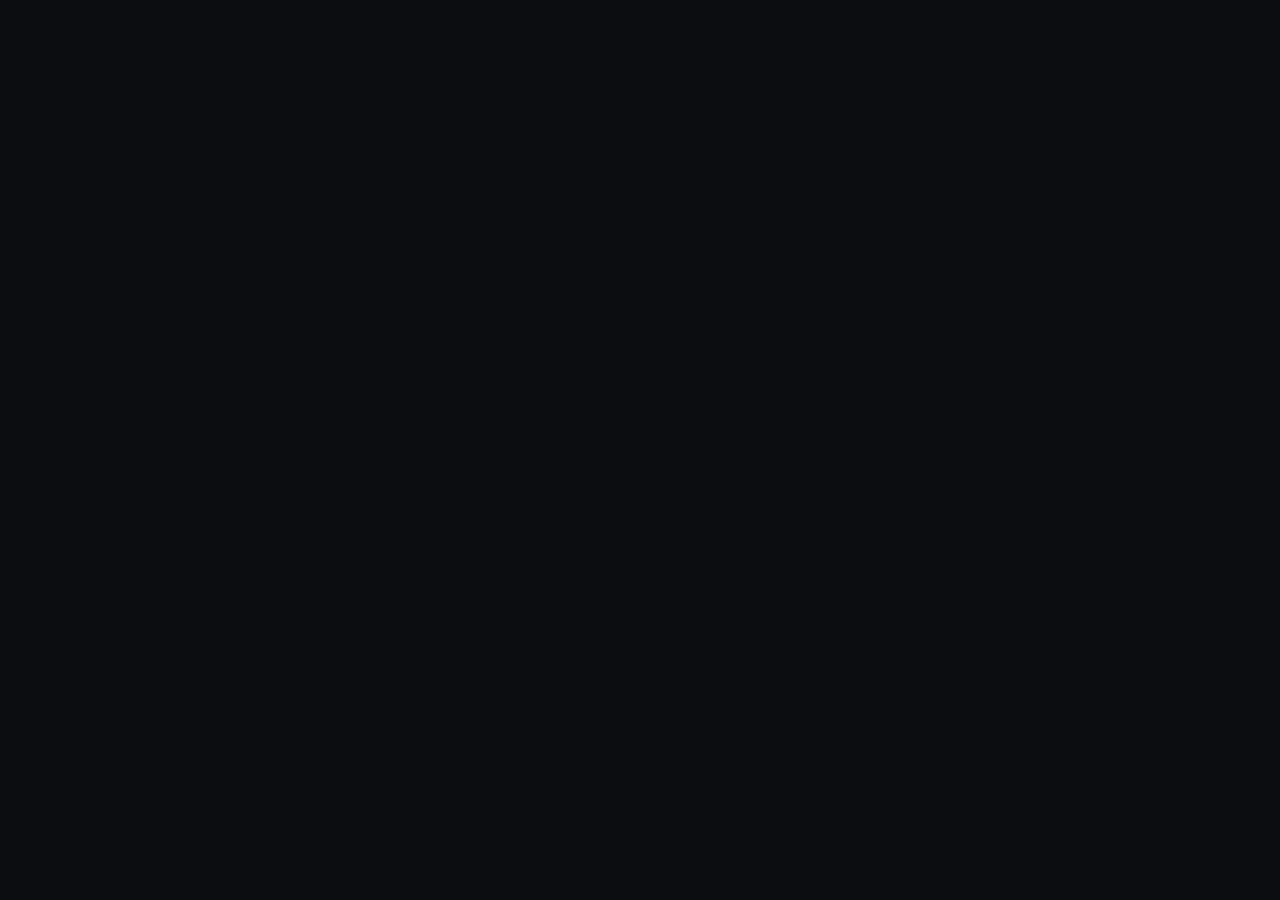
==== index.html @ 0ac00f94 "release: v1.4.0 completo" ====
<!DOCTYPE html>
<html lang="es">
<head>
<meta charset="UTF-8">
<meta name="viewport" content="width=device-width, initial-scale=1">
<title>FindShow — tus artistas, tus conciertos</title>

<link rel="manifest" href="manifest.json">
<meta name="theme-color" content="#0B0D10">
<meta name="description" content="Cruza tus artistas seguidos en Spotify con conciertos reales en España, filtrados por distancia. Conciertos pasados con setlist incluido.">

<link rel="icon" type="image/x-icon" href="favicon.ico">
<link rel="icon" type="image/png" sizes="192x192" href="icons/icon-192.png">
<link rel="apple-touch-icon" href="icons/apple-touch-icon.png">
<meta name="apple-mobile-web-app-capable" content="yes">
<meta name="apple-mobile-web-app-status-bar-style" content="black-translucent">
<meta name="apple-mobile-web-app-title" content="FindShow">

<link rel="preconnect" href="https://fonts.googleapis.com">
<link href="https://fonts.googleapis.com/css2?family=Oswald:wght@500;600;700&family=JetBrains+Mono:wght@400;500;700&family=Inter:wght@400;500;600&display=swap" rel="stylesheet">
<link rel="stylesheet" href="css/styles.css">
<script src="https://accounts.google.com/gsi/client?hl=es" async defer></script>
</head>
<body>

<div class="access-gate" id="accessGate">
  <div class="access-gate-card">
    <div class="title" style="font-size:clamp(28px,8vw,44px);">FindShow<span>.</span></div>
    <p class="access-gate-msg">
      Acceso restringido. Inicia sesión con una cuenta de Google autorizada para continuar.
    </p>
    <div id="googleSignInBtn"></div>
  </div>
</div>

<div class="wrap" id="appContent" style="display:none;">

  <nav class="page-nav">
    <a href="demo.html" class="page-nav-link">Demo</a>
    <a href="index.html" class="page-nav-link active">App real</a>
  </nav>

  <header class="masthead">
    <div>
      <div class="title">FindShow<span>.</span></div>
      <div class="sub">artistas seguidos · conciertos en españa</div>
    </div>
  </header>

  <div class="search-panel">
    <div class="search-fields">
      <input type="text" id="artistaQuery" class="search-input" placeholder="Artista (ej. Sôber)">
      <input type="text" id="ciudadQuery" class="search-input" placeholder="Ciudad (ej. Madrid) — opcional">
      <button class="btn" id="btnBuscarLibre">Buscar</button>
    </div>
    <div class="field" style="max-width:240px;margin-top:12px;">
      <label>Radio desde Santander, Cantabria (km)</label>
      <input type="number" id="radioKm" value="150" min="10" max="1000" step="10">
    </div>
    <p class="hint" style="margin-top:10px;">
      Escribe un artista, una ciudad, o ambos. Sin ciudad, se filtra por el radio de arriba;
      con ciudad, se busca ahí directamente sin límite de distancia.
    </p>
  </div>

  <div style="margin-top:16px;">
    <button class="btn secondary" id="btnSpotifyLogin">Conectar con Spotify</button>
    <button class="btn secondary" id="btnBuscarConciertos" style="display:none;margin-left:10px;">Buscar todos mis artistas seguidos</button>
    <p class="hint" style="margin-top:10px;">Opcional — añade tus artistas seguidos como accesos rápidos de búsqueda.</p>
    <div class="artist-list" id="artistList" style="margin-top:10px;"></div>
  </div>

  <div class="status-line" id="statusConciertos"></div>
  <div class="progress-bar" id="progressBar"><div class="progress-bar-fill" id="progressBarFill"></div></div>

  <div class="past-toggle-row">
    <button class="btn secondary" id="btnTogglePasados">Ver conciertos pasados</button>
    <select id="filtroAnio" class="select-control" style="display:none;">
      <option value="">Todos los años</option>
    </select>
  </div>

  <div class="cors-note" id="corsNote" style="display:none;">
    setlist.fm no permite peticiones directas desde el navegador (CORS). Necesitas un proxy propio
    (mira "Conciertos pasados" en el <a href="README.md">README</a> para un ejemplo con Azure Functions)
    o configurar la constante <code>CORS_PROXY_URL</code> en <code>js/app.js</code>.
  </div>

  <div class="controls-row" id="controlsRow">
    <input type="text" id="buscarArtista" class="search-input" placeholder="Filtrar resultados por artista...">
    <select id="ordenarPor" class="select-control">
      <option value="fecha">Ordenar: Fecha</option>
      <option value="artista">Ordenar: Artista</option>
      <option value="distancia">Ordenar: Distancia</option>
    </select>
    <select id="agruparPor" class="select-control">
      <option value="ninguno">Sin agrupar</option>
      <option value="artista">Agrupar: Artista</option>
      <option value="mes">Agrupar: Mes</option>
    </select>
    <div class="view-toggle" id="viewToggleRow">
      <button class="view-btn active" data-view="list">Lista</button>
      <button class="view-btn" data-view="calendar">Calendario</button>
    </div>
  </div>

  <div class="tickets" id="ticketResults"></div>

  <footer class="app-footer">
    <p>
      Datos de conciertos proporcionados por la
      <a href="https://developer.ticketmaster.com" target="_blank" rel="noopener">Ticketmaster Discovery API</a>.
      Datos de artistas seguidos obtenidos vía la
      <a href="https://developer.spotify.com/documentation/web-api" target="_blank" rel="noopener">Spotify Web API</a>.
      Esta aplicación es un proyecto personal, no comercial, y no está afiliada, patrocinada ni respaldada
      por Ticketmaster/Live Nation ni por Spotify.
    </p>
    <p>
      Privacidad: esta app no tiene servidor. Todo el procesamiento ocurre en tu navegador.
      El token de Spotify vive solo en tu sesión y no se envía a terceros salvo a
      Spotify/Ticketmaster/setlist.fm para hacer las consultas correspondientes. No se usan
      cookies de seguimiento ni analítica.
    </p>
    <p><button class="gate-logout" id="btnCerrarSesionGate">Cerrar sesión de Google</button></p>
    <p class="version-tag">FindShow v1.4.0</p>
  </footer>

</div>

<script src="js/ui.js"></script>
<script src="js/app.js"></script>
<script>
  if ('serviceWorker' in navigator) {
    window.addEventListener('load', function() {
      navigator.serviceWorker.register('sw.js').catch(function() {
        // si falla (p.ej. abierto en file://), la app sigue funcionando igual, solo sin caché offline
      });
    });
  }
</script>
</body>
</html>
---- css/styles.css ----
/* ============================================================
   FindShow — styles.css
   v1.3.0 — 12/08/26
   ------------------------------------------------------------
   CHANGELOG (últimas 3):
   v1.3.0 (12/08/26) — Quitadas las reglas de tabs/panel y de "minutos
                        escuchados" (upload-zone, big-number, bar-*, callout)
   v1.2.0 (12/08/26) — Panel de búsqueda directa; pantalla de acceso
                        (Google Sign-In)
   v1.1.0 (12/08/26) — Toasts, modal de detalle, conciertos pasados/setlists,
                        responsive completo, transiciones
   ============================================================ */

/* Transición nativa entre páginas (Chrome/Edge modernos; el resto lo ignora sin romper nada) */
@view-transition {
  navigation: auto;
}

:root{
    --ink:#0B0D10;
    --ink-soft:#15181D;
    --paper:#ECE9DF;
    --paper-dim:#C9C6BB;
    --accent:#FF3B30;
    --accent2:#FFD23F;
    --teal:#22A6A6;
    --line:rgba(236,233,223,0.14);
    --radius:2px;
  }
  *{box-sizing:border-box;}
  body{
    margin:0;
    background:var(--ink);
    color:var(--paper);
    font-family:'Inter',sans-serif;
    min-height:100vh;
    animation:pageIn .25s ease both;
  }
  @keyframes pageIn{from{opacity:0;}to{opacity:1;}}
  @media (prefers-reduced-motion: reduce){
    body{animation:none;}
  }
  .wrap{max-width:920px;margin:0 auto;padding:32px 20px 80px;}

  /* ---- Nav entre páginas (demo / real) ---- */
  .page-nav{display:flex;gap:8px;margin-bottom:16px;}
  .page-nav-link{
    font-family:'JetBrains Mono',monospace;font-size:11px;
    color:var(--paper-dim);text-decoration:none;
    border:1px solid var(--line);padding:5px 10px;
  }
  .page-nav-link:hover{color:var(--paper);border-color:var(--paper-dim);}
  .page-nav-link.active{color:var(--accent2);border-color:var(--accent2);}

  /* ---- Masthead ---- */
  header.masthead{
    border-bottom:3px solid var(--paper);
    padding-bottom:18px;
    margin-bottom:28px;
    display:flex;
    justify-content:space-between;
    align-items:flex-end;
    flex-wrap:wrap;
    gap:12px;
  }
  header.masthead .title{
    font-family:'Oswald',sans-serif;
    font-weight:700;
    font-size:clamp(34px,7vw,58px);
    letter-spacing:1px;
    text-transform:uppercase;
    line-height:0.9;
  }
  header.masthead .title span{color:var(--accent);}
  header.masthead .sub{
    font-family:'JetBrains Mono',monospace;
    font-size:12px;
    color:var(--paper-dim);
    letter-spacing:1px;
  }

  /* ---- Config box ---- */
  details.config{
    background:var(--ink-soft);
    border:1px solid var(--line);
    margin-bottom:24px;
    padding:14px 18px;
  }
  details.config summary{
    cursor:pointer;
    font-family:'JetBrains Mono',monospace;
    font-size:13px;
    color:var(--teal);
    letter-spacing:0.5px;
  }
  .config-grid{display:grid;gap:10px;margin-top:14px;}
  .field label{
    display:block;
    font-family:'JetBrains Mono',monospace;
    font-size:11px;
    color:var(--paper-dim);
    margin-bottom:4px;
    text-transform:uppercase;
    letter-spacing:0.5px;
  }
  .field input{
    width:100%;
    background:var(--ink);
    border:1px solid var(--line);
    color:var(--paper);
    padding:10px 12px;
    font-family:'JetBrains Mono',monospace;
    font-size:13px;
  }
  .field input:focus{outline:1px solid var(--accent);}
  .hint{font-size:12px;color:var(--paper-dim);margin-top:8px;line-height:1.5;}
  .hint a{color:var(--teal);}

  /* ---- Buttons ---- */
  .btn{
    font-family:'Oswald',sans-serif;
    text-transform:uppercase;
    letter-spacing:1px;
    font-size:14px;
    padding:13px 24px;
    background:var(--accent);
    color:var(--ink);
    border:none;
    cursor:pointer;
    position:relative;
  }
  .btn:hover{background:var(--accent2);}
  .btn:disabled{background:var(--paper-dim);cursor:not-allowed;}
  .btn.secondary{background:transparent;color:var(--paper);border:1px solid var(--paper-dim);}
  .btn.secondary:hover{border-color:var(--paper);background:transparent;}

  .btn.loading{color:transparent;pointer-events:none;}
  .btn.loading::after{
    content:"";position:absolute;left:50%;top:50%;
    width:16px;height:16px;margin:-8px 0 0 -8px;
    border:2px solid rgba(0,0,0,0.25);border-top-color:var(--ink);
    border-radius:50%;animation:spin .6s linear infinite;
  }
  .btn.secondary.loading::after{border:2px solid rgba(236,233,223,0.25);border-top-color:var(--paper);}

  @keyframes spin{to{transform:rotate(360deg);}}
  .spinner{
    display:inline-block;width:12px;height:12px;
    border:2px solid rgba(34,166,166,0.25);border-top-color:var(--teal);
    border-radius:50%;
    animation:spin .6s linear infinite;
    vertical-align:middle;margin-right:8px;
  }
  @media (prefers-reduced-motion: reduce){
    .btn.loading::after,.spinner{animation-duration:1.4s;}
  }

  .progress-bar{
    height:3px;background:var(--ink-soft);margin:0 0 16px;overflow:hidden;display:none;
  }
  .progress-bar.active{display:block;}
  .progress-bar-fill{height:100%;width:0%;background:var(--accent);transition:width .15s ease;}

  @keyframes shimmer{0%{background-position:200% 0;}100%{background-position:-200% 0;}}
  .skeleton-ticket{
    height:88px;
    background:linear-gradient(90deg,var(--ink-soft) 25%,rgba(236,233,223,0.05) 50%,var(--ink-soft) 75%);
    background-size:200% 100%;
    animation:shimmer 1.3s infinite;
    margin-bottom:16px;
  }
  @media (prefers-reduced-motion: reduce){
    .skeleton-ticket{animation-duration:2.5s;}
  }

  .status-line{
    font-family:'JetBrains Mono',monospace;
    font-size:12px;
    color:var(--teal);
    margin:14px 0;
    min-height:16px;
  }

  /* ---- Artist chips ---- */
  .artist-list{display:flex;flex-wrap:wrap;gap:8px;margin:18px 0;}
  .chip{
    font-family:'JetBrains Mono',monospace;
    font-size:12px;
    padding:6px 10px;
    background:var(--ink-soft);
    border:1px solid var(--line);
    cursor:pointer;
    user-select:none;
    transition:background .12s,color .12s,border-color .12s;
  }
  .chip:hover{border-color:var(--paper-dim);}
  .chip.active{background:var(--accent);color:var(--ink);border-color:var(--accent);}

  /* ---- Ticket stub cards ---- */
  .tickets{display:flex;flex-direction:column;gap:16px;margin-top:20px;}
  @keyframes ticketIn{from{opacity:0;}to{opacity:1;}}
  .ticket{
    display:grid;
    grid-template-columns:100px 1fr;
    background:var(--paper);
    color:var(--ink);
    position:relative;
    box-shadow:0 6px 18px rgba(0,0,0,0.35);
    animation:ticketIn .22s ease both;
  }
  @media (prefers-reduced-motion: reduce){
    .ticket{animation:none;}
  }
  .ticket:nth-child(3n+1){transform:rotate(-0.4deg);}
  .ticket:nth-child(3n+2){transform:rotate(0.3deg);}
  .ticket-date{
    background:var(--accent);
    color:var(--ink);
    font-family:'Oswald',sans-serif;
    font-weight:700;
    display:flex;
    flex-direction:column;
    align-items:center;
    justify-content:center;
    padding:14px 6px;
    position:relative;
  }
  .ticket-date .day{font-size:30px;line-height:1;}
  .ticket-date .month{font-size:12px;text-transform:uppercase;letter-spacing:1px;}
  .ticket-date::after{
    content:"";
    position:absolute;
    right:-1px;top:0;bottom:0;
    width:0;
    border-right:2px dashed var(--ink);
    opacity:0.35;
  }
  .ticket-body{padding:14px 18px;}
  .ticket-artist{
    font-family:'JetBrains Mono',monospace;
    font-size:11px;
    text-transform:uppercase;
    letter-spacing:1px;
    color:var(--teal);
    background:var(--ink);
    display:inline-block;
    padding:2px 6px;
    margin-bottom:6px;
  }
  .ticket-name{font-family:'Oswald',sans-serif;font-weight:600;font-size:19px;margin:0 0 4px;}
  .ticket-venue{font-size:13px;color:#3a3a3a;margin:0 0 10px;}
  .ticket-link{
    font-family:'JetBrains Mono',monospace;
    font-size:12px;
    color:var(--ink);
    text-decoration:none;
    border-bottom:1px solid var(--ink);
  }
  .ticket-dist{
    font-family:'JetBrains Mono',monospace;font-size:11px;color:var(--teal);
    background:transparent;border:1px solid var(--teal);
    display:inline-block;padding:1px 6px;margin-left:8px;
  }
  .empty{
    font-family:'JetBrains Mono',monospace;
    font-size:13px;
    color:var(--paper-dim);
    padding:30px 0;
    text-align:center;
    border:1px dashed var(--line);
  }

  .controls-row{display:flex;gap:12px;align-items:center;margin:14px 0 20px;flex-wrap:wrap;}
  .search-input{
    flex:1;min-width:180px;background:var(--ink-soft);border:1px solid var(--line);
    color:var(--paper);padding:10px 12px;font-family:'JetBrains Mono',monospace;font-size:13px;
  }
  .search-input:focus{outline:1px solid var(--accent);}
  .search-input::placeholder{color:var(--paper-dim);}
  .view-toggle{display:flex;gap:2px;}
  .view-btn{
    background:var(--ink-soft);color:var(--paper-dim);border:1px solid var(--line);
    font-family:'Oswald',sans-serif;text-transform:uppercase;letter-spacing:1px;font-size:12px;
    padding:10px 16px;cursor:pointer;
  }
  .view-btn.active{background:var(--teal);color:var(--ink);border-color:var(--teal);}

  .select-control{
    background:var(--ink-soft);color:var(--paper);border:1px solid var(--line);
    font-family:'JetBrains Mono',monospace;font-size:12px;padding:9px 10px;cursor:pointer;
  }
  .select-control:disabled{opacity:0.4;cursor:not-allowed;}

  .group-header{
    font-family:'Oswald',sans-serif;text-transform:uppercase;letter-spacing:1px;
    font-size:15px;color:var(--accent2);border-bottom:1px solid var(--line);
    padding:18px 0 6px;margin-top:6px;
  }
  .group-header:first-child{margin-top:0;padding-top:0;}

  .calendar-month{margin-bottom:28px;}
  .calendar-month h3{
    font-family:'Oswald',sans-serif;text-transform:uppercase;letter-spacing:1px;
    font-size:16px;color:var(--paper);border-bottom:1px solid var(--line);
    padding-bottom:6px;margin:0 0 10px;
  }
  .calendar-grid{display:grid;grid-template-columns:repeat(7,1fr);gap:4px;}
  .calendar-dow{
    font-family:'JetBrains Mono',monospace;font-size:10px;color:var(--paper-dim);
    text-align:center;text-transform:uppercase;padding:4px 0;
  }
  .calendar-day{
    background:var(--ink-soft);border:1px solid var(--line);min-height:60px;
    padding:4px;font-family:'JetBrains Mono',monospace;
  }
  .calendar-day.empty{background:transparent;border:none;}
  .calendar-day.has-event{border-color:var(--accent);background:rgba(255,59,48,0.08);}
  .calendar-day .daynum{font-size:11px;color:var(--paper-dim);}
  .calendar-day .ev-tag{
    display:block;font-size:9px;background:var(--accent);color:var(--ink);
    padding:1px 3px;margin-top:2px;overflow:hidden;text-overflow:ellipsis;
    white-space:nowrap;text-decoration:none;
  }
  .calendar-day .ev-tag:hover{background:var(--accent2);}
  @media (max-width:600px){
    .calendar-day{min-height:44px;}
    .calendar-dow{font-size:9px;}
  }

  /* ============================================================
     RESPONSIVE — móvil
     ============================================================ */
  @media (max-width: 720px){
    .wrap{padding:24px 16px 60px;}

    header.masthead{flex-direction:column;align-items:flex-start;gap:4px;padding-bottom:14px;margin-bottom:20px;}

    .config-grid{grid-template-columns:1fr;}

    .controls-row{flex-direction:column;align-items:stretch;gap:8px;margin:12px 0 16px;}
    .search-input{width:100%;}
    .select-control{width:100%;}
    .view-toggle{width:100%;}
    .view-btn{flex:1;padding:11px 8px;font-size:11px;}

    .radio-filter{flex-direction:column;align-items:stretch;gap:6px;padding:12px 14px;}
    .radio-filter label{white-space:normal;}
    .radio-val{text-align:left;}

    .artist-list{gap:6px;}
    .chip{font-size:11px;padding:7px 9px;}

    .ticket{grid-template-columns:76px 1fr;}
    .ticket-date .day{font-size:24px;}
    .ticket-date .month{font-size:10px;}
    .ticket-name{font-size:16px;}
    .ticket-venue{font-size:12px;}
    .ticket-body{padding:12px 14px;}
    .ticket-dist{display:block;margin:4px 0 0;width:fit-content;}

    .calendar-day{min-height:42px;padding:3px;}
    .calendar-day .daynum{font-size:10px;}
    .calendar-day .ev-tag{font-size:8px;padding:1px 2px;}
    .calendar-dow{font-size:9px;padding:2px 0;}
    .calendar-month h3{font-size:14px;}

    .demo-banner{font-size:10px;padding:8px 10px;}
  }

  @media (max-width: 400px){
    .ticket{grid-template-columns:64px 1fr;}
    .ticket-date .day{font-size:20px;}
    .ticket-name{font-size:15px;}
  }

  /* Zona táctil mínima en móvil para chips/botones */
  @media (hover: none) and (pointer: coarse){
    .chip, .view-btn, .tab-btn, .btn{min-height:40px;display:inline-flex;align-items:center;justify-content:center;}
    .search-input, .select-control{min-height:40px;}
  }

  /* ---- Footer: atribución de fuentes de datos y privacidad ---- */
  .app-footer{
    margin-top:48px;
    padding-top:20px;
    border-top:1px solid var(--line);
    font-family:'JetBrains Mono',monospace;
    font-size:11px;
    line-height:1.7;
    color:var(--paper-dim);
  }
  .app-footer p{margin:0 0 8px;}
  .app-footer a{color:var(--teal);text-decoration:none;border-bottom:1px solid transparent;}
  .app-footer a:hover{border-bottom-color:var(--teal);}
  .version-tag{
    margin-top:14px !important;
    padding-top:14px;
    border-top:1px solid var(--line);
    opacity:0.5;
    letter-spacing:0.5px;
  }

  /* ============================================================
     TOASTS
     ============================================================ */
  .toast-container{
    position:fixed;
    bottom:20px;
    left:50%;
    transform:translateX(-50%);
    display:flex;
    flex-direction:column;
    gap:8px;
    z-index:1000;
    width:min(92vw,420px);
    pointer-events:none;
  }
  .toast{
    pointer-events:auto;
    background:var(--ink-soft);
    border:1px solid var(--line);
    border-left:3px solid var(--teal);
    color:var(--paper);
    font-family:'JetBrains Mono',monospace;
    font-size:12px;
    line-height:1.5;
    padding:12px 12px 12px 14px;
    box-shadow:0 10px 30px rgba(0,0,0,0.45);
    display:flex;
    align-items:flex-start;
    gap:10px;
    animation:toastIn .2s ease both;
  }
  .toast.success{border-left-color:var(--teal);}
  .toast.error{border-left-color:var(--accent);}
  .toast.info{border-left-color:var(--accent2);}
  .toast.leaving{animation:toastOut .16s ease forwards;}
  .toast-msg{flex:1;}
  .toast-close{
    background:none;border:none;color:var(--paper-dim);
    font-size:15px;line-height:1;cursor:pointer;padding:0;
  }
  .toast-close:hover{color:var(--paper);}
  @keyframes toastIn{from{opacity:0;transform:translateY(10px);}to{opacity:1;transform:translateY(0);}}
  @keyframes toastOut{to{opacity:0;transform:translateY(6px);}}
  @media (prefers-reduced-motion: reduce){
    .toast{animation:none;}
  }
  @media (max-width:600px){
    .toast-container{bottom:12px;width:94vw;}
  }

  /* ============================================================
     MODAL DE DETALLE DE CONCIERTO
     ============================================================ */
  .ticket{cursor:pointer;}
  .modal-overlay{
    position:fixed;inset:0;
    background:rgba(0,0,0,0.65);
    display:flex;align-items:center;justify-content:center;
    padding:20px;
    z-index:1100;
    opacity:0;
    pointer-events:none;
    transition:opacity .18s ease;
  }
  .modal-overlay.open{opacity:1;pointer-events:auto;}
  .modal-card{
    background:var(--paper);
    color:var(--ink);
    width:100%;
    max-width:440px;
    max-height:85vh;
    overflow-y:auto;
    position:relative;
    box-shadow:0 24px 70px rgba(0,0,0,0.55);
    transform:translateY(14px) scale(0.98);
    transition:transform .18s ease;
  }
  .modal-overlay.open .modal-card{transform:translateY(0) scale(1);}
  .modal-close{
    position:absolute;top:12px;right:14px;
    background:rgba(11,13,16,0.15);border:none;
    width:28px;height:28px;
    font-size:18px;line-height:1;color:var(--ink);
    cursor:pointer;
    z-index:2;
  }
  .modal-close:hover{background:rgba(11,13,16,0.3);}
  .modal-header{
    background:var(--accent);color:var(--ink);
    padding:20px 44px 18px 20px;
    display:flex;flex-direction:column;gap:4px;
  }
  .modal-artist{
    font-family:'JetBrains Mono',monospace;font-size:11px;
    text-transform:uppercase;letter-spacing:1px;
  }
  .modal-title{
    font-family:'Oswald',sans-serif;font-weight:700;font-size:21px;line-height:1.15;
  }
  .modal-body{padding:20px;}
  .modal-row{display:flex;gap:12px;margin-bottom:16px;font-size:13px;}
  .modal-row .label{
    font-family:'JetBrains Mono',monospace;font-size:10px;
    text-transform:uppercase;letter-spacing:0.5px;color:#6b6b6b;
    min-width:66px;flex-shrink:0;padding-top:1px;
  }
  .modal-row .value{font-family:'Inter',sans-serif;line-height:1.5;}
  .modal-actions{display:flex;gap:10px;margin-top:22px;flex-wrap:wrap;}
  .modal-actions .btn{padding:12px 18px;font-size:13px;}
  .modal-actions .btn.secondary{color:var(--ink);border-color:var(--ink);}
  .modal-actions .btn.secondary:hover{background:rgba(11,13,16,0.08);border-color:var(--ink);}
  @media (max-width:480px){
    .modal-title{font-size:18px;}
    .modal-actions{flex-direction:column;}
    .modal-actions .btn{width:100%;}
  }

  /* ============================================================
     CONCIERTOS PASADOS / SETLISTS
     ============================================================ */
  .past-toggle-row{display:flex;gap:10px;align-items:center;margin:0 0 16px;flex-wrap:wrap;}

  .ticket.past{filter:grayscale(0.55);opacity:0.9;}
  .ticket.past .ticket-date{background:var(--paper-dim);}

  .setlist-toggle{
    display:inline-block;margin-top:4px;
    font-family:'JetBrains Mono',monospace;font-size:11px;
    color:var(--ink);text-decoration:none;border-bottom:1px dashed var(--ink);
    cursor:pointer;background:none;border-top:none;border-left:none;border-right:none;
    padding:0;
  }
  .setlist-songs{
    list-style:none;margin:10px 0 0;padding:10px 0 0;
    border-top:1px dashed rgba(11,13,16,0.2);
    font-family:'JetBrains Mono',monospace;font-size:12px;
    line-height:1.9;color:#333;
  }
  .setlist-songs li{position:relative;padding-left:16px;}
  .setlist-songs li::before{content:"♪";position:absolute;left:0;color:var(--accent);}
  .setlist-empty{opacity:0.5;font-size:11px;font-family:'JetBrains Mono',monospace;}

  .modal-songs{
    list-style:none;margin:0;padding:0;
    font-family:'JetBrains Mono',monospace;font-size:13px;line-height:2;
  }
  .modal-songs li{position:relative;padding-left:18px;}
  .modal-songs li::before{content:"♪";position:absolute;left:0;color:var(--accent);}
  .modal-songs .encore-divider{
    margin:10px 0 6px;font-size:10px;text-transform:uppercase;letter-spacing:1px;
    color:#999;padding-left:0;
  }
  .modal-songs .encore-divider::before{content:none;}

  .cors-note{
    background:var(--ink-soft);border-left:3px solid var(--accent);
    padding:12px 14px;font-size:12px;line-height:1.6;color:var(--paper-dim);
    margin-bottom:14px;
  }
  .cors-note a{color:var(--teal);}

  @media (max-width:640px){
    .past-toggle-row{flex-direction:column;align-items:stretch;}
    .past-toggle-row .btn, .past-toggle-row select{width:100%;}
  }

  /* ============================================================
     PANTALLA DE ACCESO (Google Sign-In)
     ============================================================ */
  .access-gate{
    display:none;
    position:fixed;
    inset:0;
    background:var(--ink);
    z-index:2000;
    align-items:center;
    justify-content:center;
    padding:24px;
  }
  .access-gate-card{
    max-width:380px;
    width:100%;
    text-align:center;
  }
  .access-gate-card .title{
    font-family:'Oswald',sans-serif;
    font-weight:700;
    letter-spacing:1px;
    text-transform:uppercase;
    line-height:0.9;
    color:var(--paper);
  }
  .access-gate-card .title span{color:var(--accent);}
  .access-gate-msg{
    font-family:'JetBrains Mono',monospace;
    font-size:13px;
    color:var(--paper-dim);
    line-height:1.6;
    margin:20px 0 28px;
  }
  #googleSignInBtn{
    display:flex;
    justify-content:center;
    min-height:44px;
  }
  .gate-logout{
    background:none;border:none;
    font-family:'JetBrains Mono',monospace;font-size:11px;
    color:var(--paper-dim);text-decoration:none;
    border-bottom:1px dashed var(--paper-dim);
    cursor:pointer;padding:0;
  }
  .gate-logout:hover{color:var(--paper);border-color:var(--paper);}

  /* ============================================================
     BÚSQUEDA DIRECTA (artista / ciudad, sin necesitar Spotify)
     ============================================================ */
  .search-panel{
    background:var(--ink-soft);
    border:1px solid var(--line);
    padding:18px;
    margin-bottom:6px;
  }
  .search-fields{display:flex;gap:10px;flex-wrap:wrap;}
  .search-fields .search-input{flex:1;min-width:160px;}
  .search-fields .btn{flex-shrink:0;}
  @media (max-width:640px){
    .search-panel{padding:14px;}
    .search-fields{flex-direction:column;}
    .search-fields .btn{width:100%;}
  }
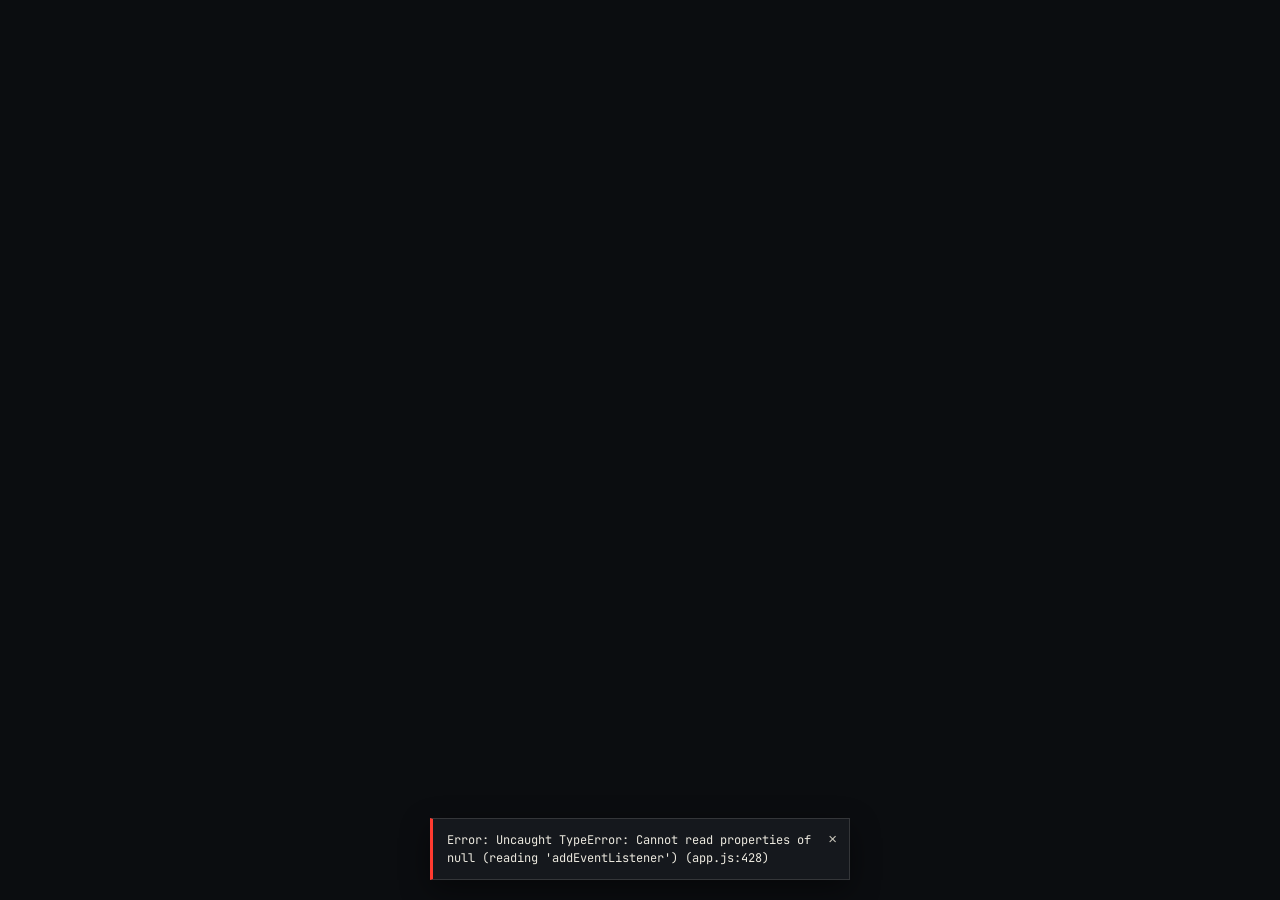
==== commit bfe7f9ff: "feat: fix responsive + UX Spotify v1.9.0" ====
--- a/index.html
+++ b/index.html
@@ -23,6 +23,12 @@
 </head>
 <body>
 
+<div class="update-banner" id="updateBanner">
+  <span>Hay una versión nueva de FindShow disponible.</span>
+  <button class="btn" id="btnActualizarVersion">Actualizar ahora</button>
+  <button class="update-banner-dismiss" id="btnCerrarUpdateBanner" aria-label="Cerrar">&times;</button>
+</div>
+
 <div class="access-gate" id="accessGate">
   <div class="access-gate-card">
     <div class="title" style="font-size:clamp(28px,8vw,44px);">FindShow<span>.</span></div>
@@ -38,6 +44,7 @@
   <nav class="page-nav">
     <a href="demo.html" class="page-nav-link">Demo</a>
     <a href="index.html" class="page-nav-link active">App real</a>
+    <button class="page-nav-link" id="btnTutorial" type="button">¿Cómo funciona?</button>
   </nav>
 
   <header class="masthead">
@@ -53,9 +60,10 @@
       <input type="text" id="ciudadQuery" class="search-input" placeholder="Ciudad (ej. Madrid) — opcional">
       <button class="btn" id="btnBuscarLibre">Buscar</button>
     </div>
-    <div class="field" style="max-width:240px;margin-top:12px;">
-      <label>Radio desde Santander, Cantabria (km)</label>
-      <input type="number" id="radioKm" value="150" min="10" max="1000" step="10">
+    <div class="radio-filter" style="margin-top:12px;">
+      <label for="radioKm">Radio desde Santander, Cantabria</label>
+      <input type="range" id="radioKm" min="20" max="600" step="10" value="150">
+      <span class="radio-val" id="radioKmVal">150 km</span>
     </div>
     <p class="hint" style="margin-top:10px;">
       Escribe un artista, una ciudad, o ambos. Sin ciudad, se filtra por el radio de arriba;
@@ -64,15 +72,20 @@
   </div>
 
   <div style="margin-top:16px;">
+    <div class="spotify-status" id="spotifyStatus" style="display:none;">
+      <span class="spotify-status-dot"></span>
+      Conectado con Spotify — <span id="spotifyStatusCount">0</span> artistas seguidos
+    </div>
     <button class="btn secondary" id="btnSpotifyLogin">Conectar con Spotify</button>
-    <button class="btn secondary" id="btnBuscarConciertos" style="display:none;margin-left:10px;">Buscar todos mis artistas seguidos</button>
     <p class="hint" style="margin-top:10px;">Opcional — añade tus artistas seguidos como accesos rápidos de búsqueda.</p>
     <div class="artist-list" id="artistList" style="margin-top:10px;"></div>
+    <button class="btn secondary" id="btnMasArtistas" style="display:none;margin-top:10px;font-size:12px;padding:8px 14px;"></button>
   </div>
 
   <div class="status-line" id="statusConciertos"></div>
   <div class="progress-bar" id="progressBar"><div class="progress-bar-fill" id="progressBarFill"></div></div>
 
+  <!-- Conciertos pasados (setlist.fm) — desactivado temporalmente, ver README
   <div class="past-toggle-row">
     <button class="btn secondary" id="btnTogglePasados">Ver conciertos pasados</button>
     <select id="filtroAnio" class="select-control" style="display:none;">
@@ -82,11 +95,12 @@
 
   <div class="cors-note" id="corsNote" style="display:none;">
     setlist.fm no permite peticiones directas desde el navegador (CORS). Necesitas un proxy propio
-    (mira "Conciertos pasados" en el <a href="README.md">README</a> para un ejemplo con Azure Functions)
-    o configurar la constante <code>CORS_PROXY_URL</code> en <code>js/app.js</code>.
+    (mira "Conciertos pasados" en el "README.md" para un ejemplo con Azure Functions)
+    o configurar la constante CORS_PROXY_URL en js/app.js.
   </div>
+  -->
 
-  <div class="controls-row" id="controlsRow">
+  <div class="controls-row">
     <input type="text" id="buscarArtista" class="search-input" placeholder="Filtrar resultados por artista...">
     <select id="ordenarPor" class="select-control">
       <option value="fecha">Ordenar: Fecha</option>
@@ -122,7 +136,7 @@
       cookies de seguimiento ni analítica.
     </p>
     <p><button class="gate-logout" id="btnCerrarSesionGate">Cerrar sesión de Google</button></p>
-    <p class="version-tag">FindShow v1.4.0</p>
+    <p class="version-tag">FindShow v1.9.0</p>
   </footer>
 
 </div>
@@ -131,6 +145,27 @@
 <script src="js/app.js"></script>
 <script>
   if ('serviceWorker' in navigator) {
+    // Si el navegador ya llamaba a esta pestaña "controlada" ANTES de este script,
+    // es que ya había un SW activo de una sesión anterior. Si controllerchange dispara
+    // después de eso, es una actualización real. Si no había controlador previo (primera
+    // visita), el primer controllerchange es solo la instalación inicial, no una "versión nueva".
+    var teniaControladorPrevio = !!navigator.serviceWorker.controller;
+
+    navigator.serviceWorker.addEventListener('controllerchange', function() {
+      if (!teniaControladorPrevio) {
+        teniaControladorPrevio = true;
+        return;
+      }
+      document.getElementById('updateBanner').classList.add('active');
+    });
+
+    document.getElementById('btnActualizarVersion').addEventListener('click', function() {
+      window.location.reload();
+    });
+    document.getElementById('btnCerrarUpdateBanner').addEventListener('click', function() {
+      document.getElementById('updateBanner').classList.remove('active');
+    });
+
     window.addEventListener('load', function() {
       navigator.serviceWorker.register('sw.js').catch(function() {
         // si falla (p.ej. abierto en file://), la app sigue funcionando igual, solo sin caché offline
--- a/css/styles.css
+++ b/css/styles.css
@@ -48,6 +48,7 @@
     font-family:'JetBrains Mono',monospace;font-size:11px;
     color:var(--paper-dim);text-decoration:none;
     border:1px solid var(--line);padding:5px 10px;
+    background:none;cursor:pointer;
   }
   .page-nav-link:hover{color:var(--paper);border-color:var(--paper-dim);}
   .page-nav-link.active{color:var(--accent2);border-color:var(--accent2);}
@@ -399,6 +400,54 @@
     opacity:0.5;
     letter-spacing:0.5px;
   }
+
+  /* ---- Banner de nueva versión disponible ---- */
+  .update-banner{
+    display:none;
+    position:fixed;
+    top:0; left:0; right:0;
+    z-index:1500;
+    background:var(--accent2);
+    color:var(--ink);
+    padding:12px 16px;
+    align-items:center;
+    justify-content:center;
+    gap:14px;
+    flex-wrap:wrap;
+    font-family:'JetBrains Mono',monospace;
+    font-size:13px;
+    box-shadow:0 4px 16px rgba(0,0,0,0.35);
+    animation:toastIn .25s ease both;
+  }
+  .update-banner.active{display:flex;}
+  .update-banner .btn{
+    padding:8px 16px;
+    font-size:12px;
+    background:var(--ink);
+    color:var(--paper);
+  }
+  .update-banner .btn:hover{background:var(--ink-soft);}
+  .update-banner-dismiss{
+    background:none;border:none;color:var(--ink);
+    opacity:0.6;cursor:pointer;font-size:16px;line-height:1;padding:0 4px;
+  }
+  .update-banner-dismiss:hover{opacity:1;}
+
+  .tutorial-steps{list-style:none;margin:0;padding:0;counter-reset:paso;}
+  .tutorial-steps li{
+    position:relative;padding:0 0 16px 34px;
+    counter-increment:paso;
+  }
+  .tutorial-steps li::before{
+    content:counter(paso);
+    position:absolute;left:0;top:0;
+    width:22px;height:22px;
+    background:var(--accent);color:var(--ink);
+    font-family:'JetBrains Mono',monospace;font-weight:700;font-size:12px;
+    display:flex;align-items:center;justify-content:center;
+  }
+  .tutorial-steps li:last-child{padding-bottom:0;}
+  .tutorial-steps strong{display:block;font-family:'Oswald',sans-serif;font-size:15px;margin-bottom:2px;}
 
   /* ============================================================
      TOASTS
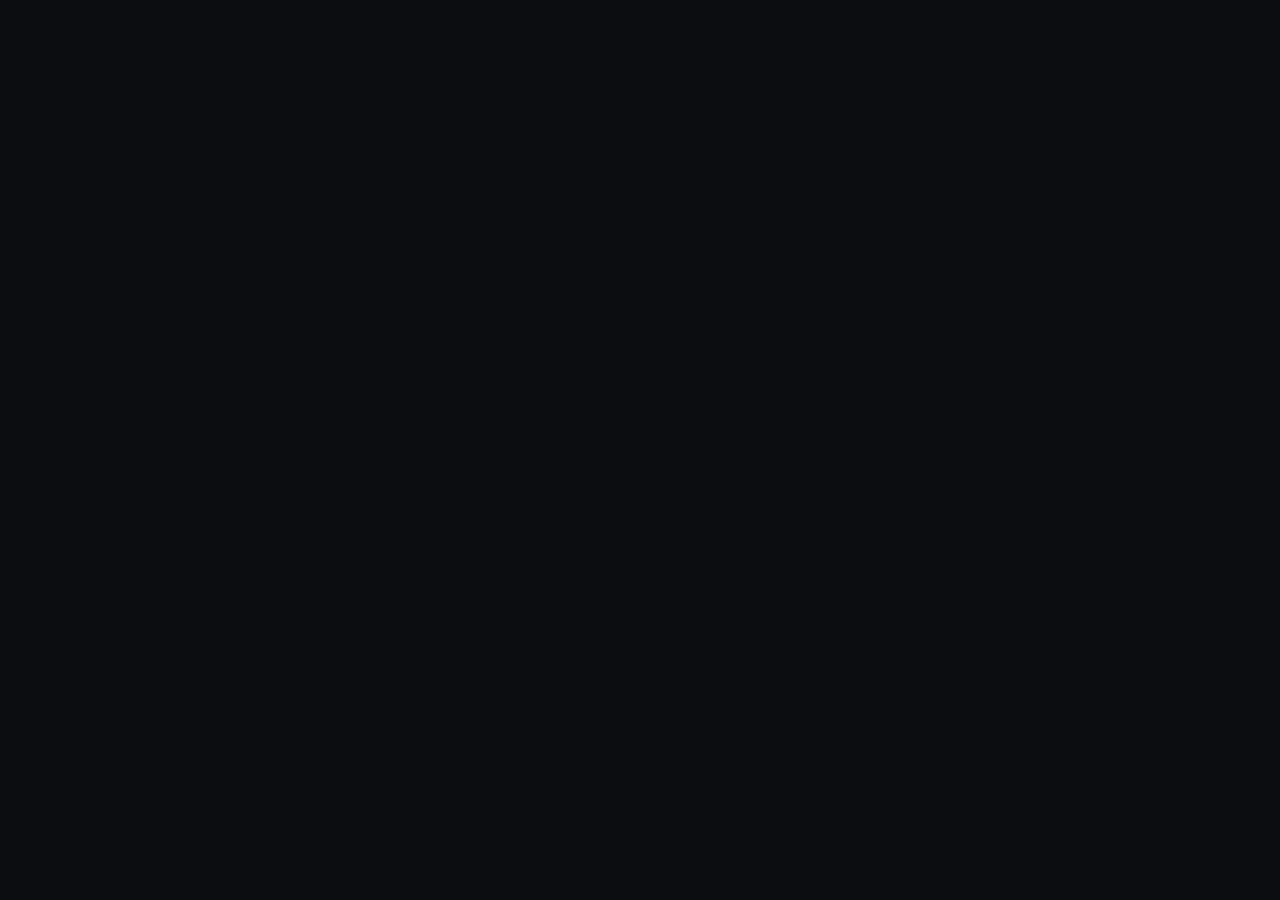
==== commit 71d565bd: "feat: sesión de Spotify persistida" ====
--- a/index.html
+++ b/index.html
@@ -74,7 +74,8 @@
   <div style="margin-top:16px;">
     <div class="spotify-status" id="spotifyStatus" style="display:none;">
       <span class="spotify-status-dot"></span>
-      Conectado con Spotify — <span id="spotifyStatusCount">0</span> artistas seguidos
+      <span>Conectado con Spotify — <span id="spotifyStatusCount">0</span> artistas seguidos</span>
+      <button class="spotify-status-logout" id="btnCerrarSesionSpotify" type="button">Cerrar sesión</button>
     </div>
     <button class="btn secondary" id="btnSpotifyLogin">Conectar con Spotify</button>
     <p class="hint" style="margin-top:10px;">Opcional — añade tus artistas seguidos como accesos rápidos de búsqueda.</p>
@@ -131,12 +132,13 @@
     </p>
     <p>
       Privacidad: esta app no tiene servidor. Todo el procesamiento ocurre en tu navegador.
-      El token de Spotify vive solo en tu sesión y no se envía a terceros salvo a
-      Spotify/Ticketmaster/setlist.fm para hacer las consultas correspondientes. No se usan
-      cookies de seguimiento ni analítica.
+      El token de Spotify se guarda en el <code>localStorage</code> de este navegador (para no
+      tener que reconectar cada vez) y no se envía a terceros salvo a Spotify/Ticketmaster/setlist.fm
+      para hacer las consultas correspondientes. Puedes borrarlo en cualquier momento con
+      "Cerrar sesión". No se usan cookies de seguimiento ni analítica.
     </p>
     <p><button class="gate-logout" id="btnCerrarSesionGate">Cerrar sesión de Google</button></p>
-    <p class="version-tag">FindShow v1.9.0</p>
+    <p class="version-tag">FindShow v1.10.0</p>
   </footer>
 
 </div>
